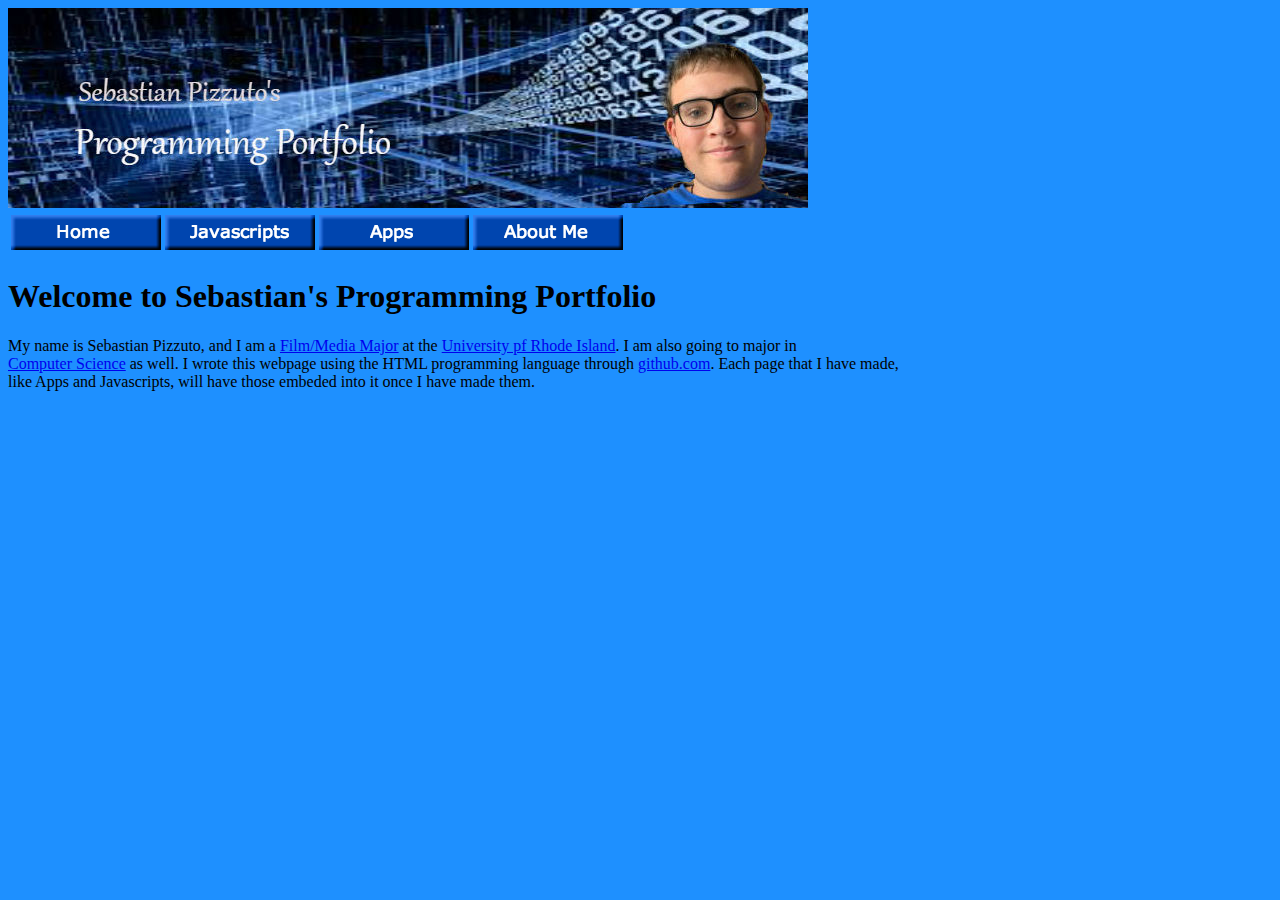
==== index.html @ 186782b4 "Update index.html" ====
<!DOCTYPE html>
<html>
       <head>
             <meta charset="utf-8">
             <title>Sebastian's Programming Portfolio</title>
              <link rel="stylesheet" type="text/css" href="style.css">
      </head>
    
           <body>
                  <img src="myBanner.jpg">
            <table>
               <tr>
                      <th><a href= "index.html"> <img src="home.png"> </a></th>
                      <th><a href= "javascripts.html"> <img src="javascripts.png"> </a></th>
                      <th><a href= "apps.html"> <img src="apps.png"> </a></th>
                      <th><a href= "about_me.html"> <img src="about.png"> </a></th>
              </tr>
           </table>
                <h1>Welcome to Sebastian's Programming Portfolio</h1>
                  
                <p>My name is Sebastian Pizzuto, and I am a <a href= "https://web.uri.edu/catalog/film-media/"> Film/Media Major</a> 
                  at the <a href= "https://www.uri.edu/"> University pf Rhode Island</a>. I am also going to major in <br>
                  <a href= "https://web.uri.edu/cs/"> Computer Science</a> as well. I wrote this webpage using the HTML
                  programming language through <a href= "https://github.com"> github.com</a>. Each page that I have made, <br>
                       like Apps and Javascripts, will have those embeded into it once I have made them.</p>
           </body>
</html>
---- style.css ----
body {background-color: #1E90FF;}
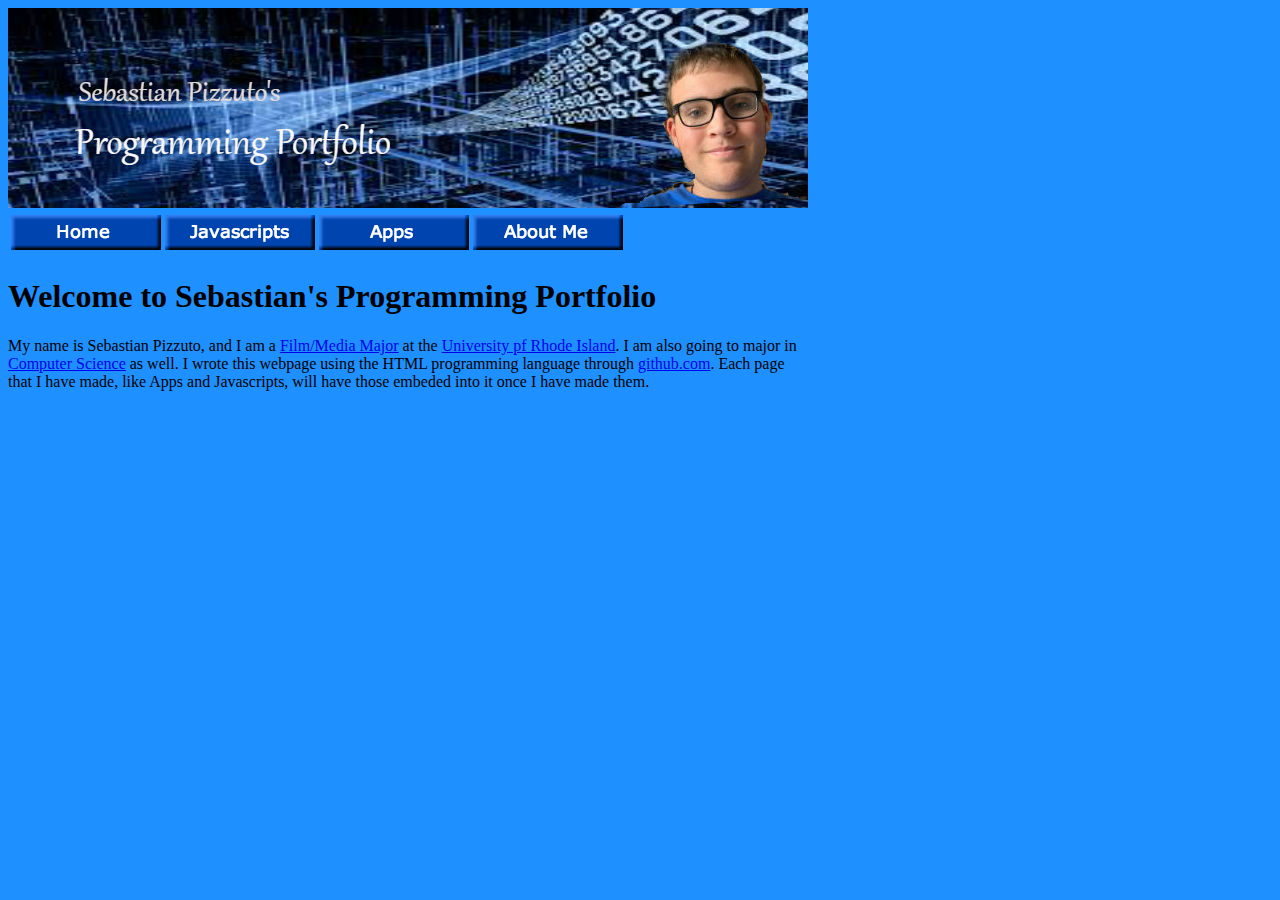
==== commit 7356ccb9: "Update index.html" ====
--- a/index.html
+++ b/index.html
@@ -4,6 +4,11 @@
              <meta charset="utf-8">
              <title>Sebastian's Programming Portfolio</title>
               <link rel="stylesheet" type="text/css" href="style.css">
+            <style>
+                #bio-size {
+                      width: 800px;
+                   }
+              </style>
       </head>
     
            <body>
@@ -18,10 +23,12 @@
            </table>
                 <h1>Welcome to Sebastian's Programming Portfolio</h1>
                   
+                 <div id="bio-size">
                 <p>My name is Sebastian Pizzuto, and I am a <a href= "https://web.uri.edu/catalog/film-media/"> Film/Media Major</a> 
-                  at the <a href= "https://www.uri.edu/"> University pf Rhode Island</a>. I am also going to major in <br>
+                  at the <a href= "https://www.uri.edu/"> University pf Rhode Island</a>. I am also going to major in 
                   <a href= "https://web.uri.edu/cs/"> Computer Science</a> as well. I wrote this webpage using the HTML
-                  programming language through <a href= "https://github.com"> github.com</a>. Each page that I have made, <br>
+                  programming language through <a href= "https://github.com"> github.com</a>. Each page that I have made, 
                        like Apps and Javascripts, will have those embeded into it once I have made them.</p>
+                  </div>
            </body>
 </html>
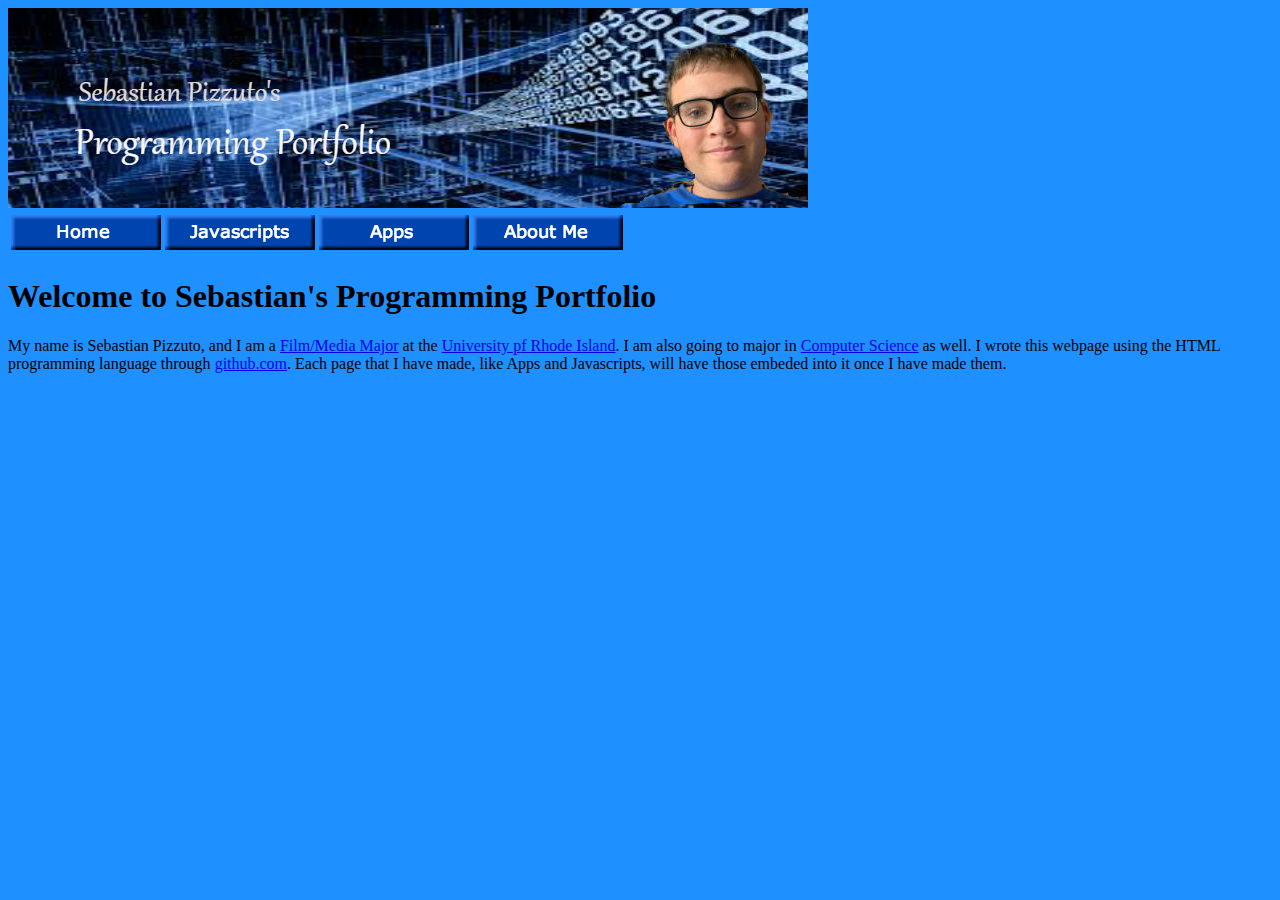
==== commit a566c9c6: "Update index.html" ====
--- a/index.html
+++ b/index.html
@@ -4,11 +4,6 @@
              <meta charset="utf-8">
              <title>Sebastian's Programming Portfolio</title>
               <link rel="stylesheet" type="text/css" href="style.css">
-            <style>
-                #bio-size {
-                      width: 800px;
-                   }
-              </style>
       </head>
     
            <body>
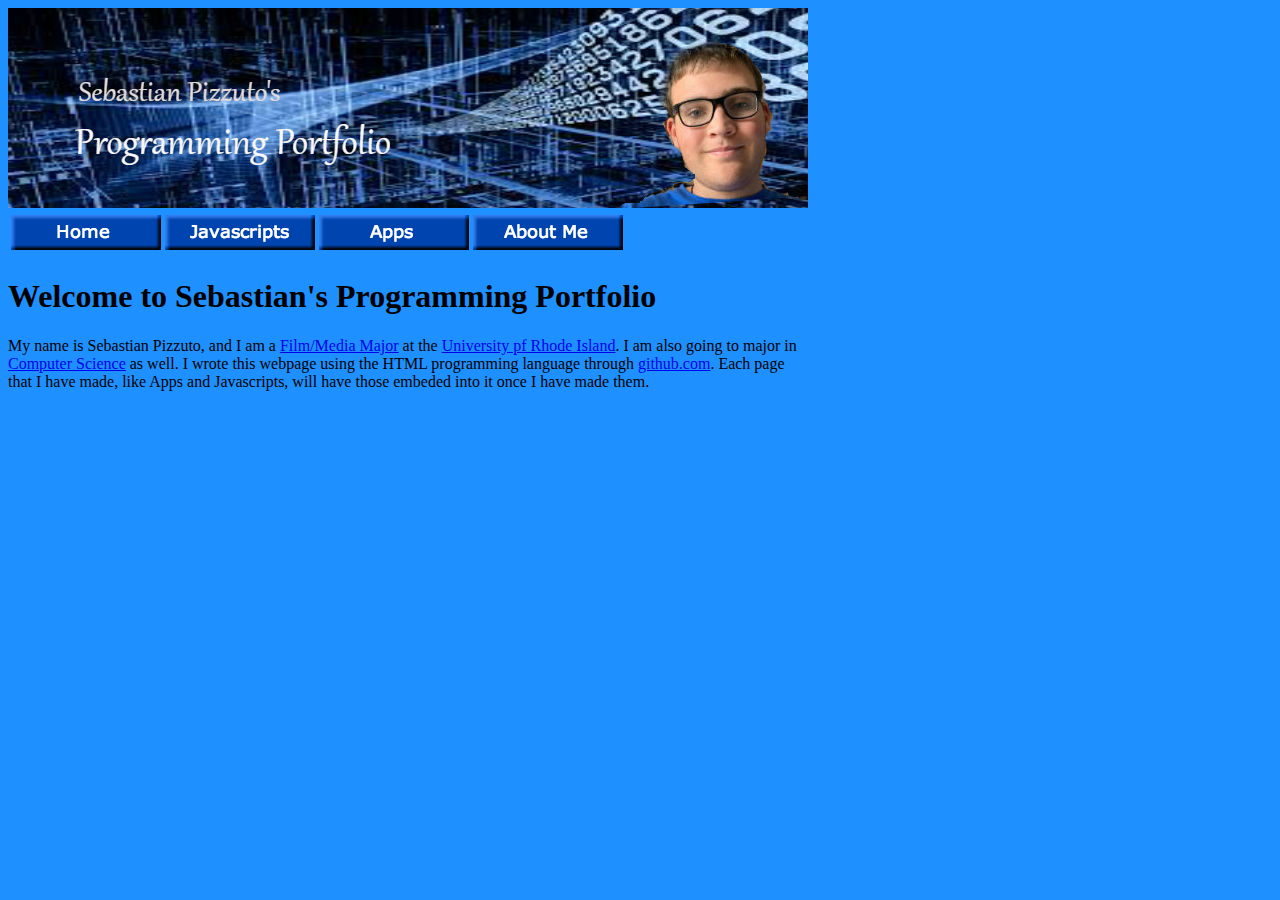
==== commit e64cd7c2: "Update index.html" ====
--- a/index.html
+++ b/index.html
@@ -18,12 +18,13 @@
            </table>
                 <h1>Welcome to Sebastian's Programming Portfolio</h1>
                   
-                 <div id="bio-size">
+                <div id="bio-size">
                 <p>My name is Sebastian Pizzuto, and I am a <a href= "https://web.uri.edu/catalog/film-media/"> Film/Media Major</a> 
                   at the <a href= "https://www.uri.edu/"> University pf Rhode Island</a>. I am also going to major in 
                   <a href= "https://web.uri.edu/cs/"> Computer Science</a> as well. I wrote this webpage using the HTML
                   programming language through <a href= "https://github.com"> github.com</a>. Each page that I have made, 
                        like Apps and Javascripts, will have those embeded into it once I have made them.</p>
                   </div>
+                  
            </body>
 </html>
--- a/style.css
+++ b/style.css
@@ -1 +1,4 @@
 body {background-color: #1E90FF;}
+
+#bio-size {width: 800px;}
+               
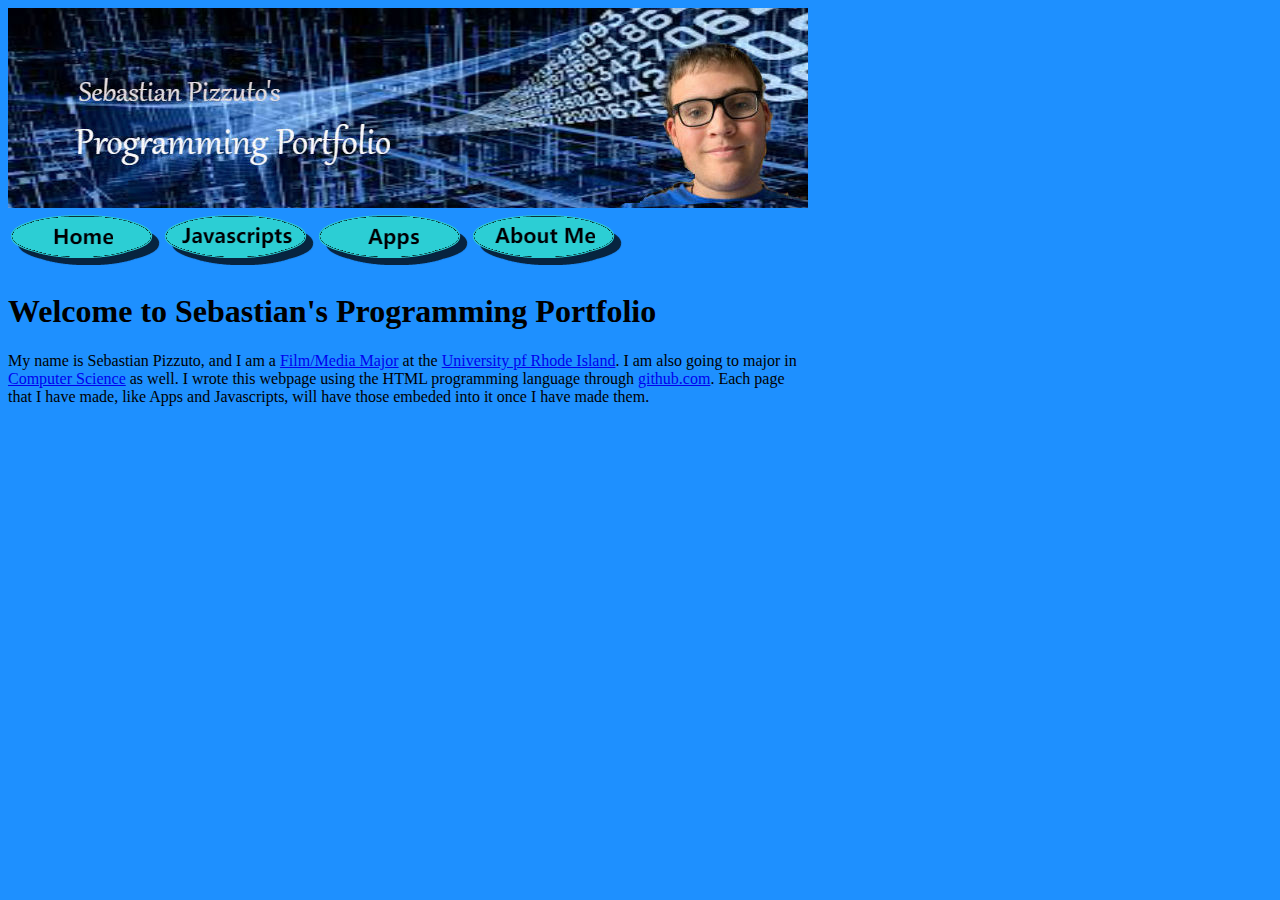
==== commit 88460dab: "Update index.html" ====
--- a/index.html
+++ b/index.html
@@ -10,10 +10,10 @@
                   <img src="myBanner.jpg">
             <table>
                <tr>
-                      <th><a href= "index.html"> <img src="home.png"> </a></th>
-                      <th><a href= "javascripts.html"> <img src="javascripts.png"> </a></th>
-                      <th><a href= "apps.html"> <img src="apps.png"> </a></th>
-                      <th><a href= "about_me.html"> <img src="about.png"> </a></th>
+                      <th><a href= "index.html"> <img src="Home.png"> </a></th>
+                      <th><a href= "javascripts.html"> <img src="Javascripts.png"> </a></th>
+                      <th><a href= "apps.html"> <img src="Apps.png"> </a></th>
+                      <th><a href= "about_me.html"> <img src="About_Me.png"> </a></th>
               </tr>
            </table>
                 <h1>Welcome to Sebastian's Programming Portfolio</h1>
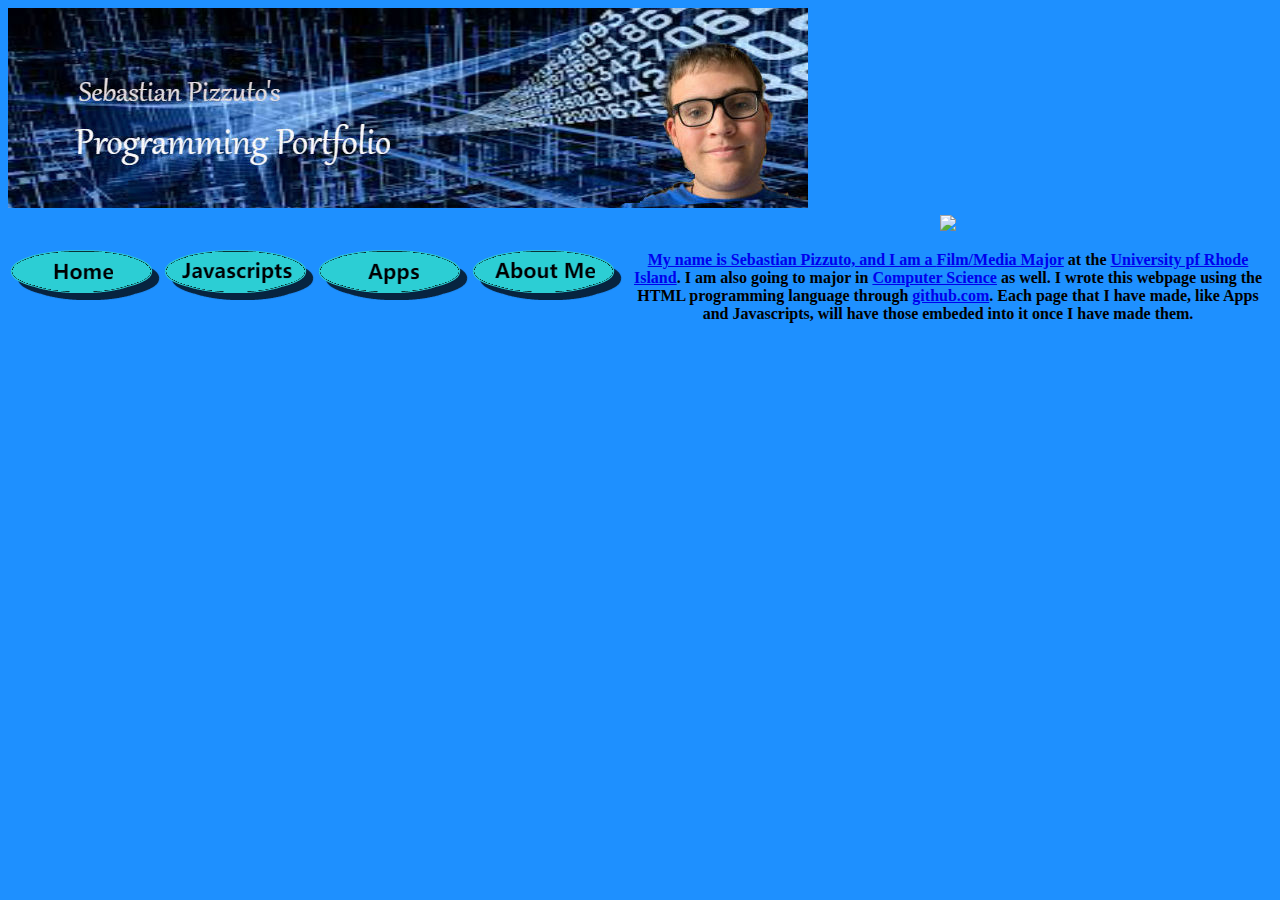
==== commit 2c46b19c: "Update index.html" ====
--- a/index.html
+++ b/index.html
@@ -13,7 +13,8 @@
                       <th><a href= "index.html"> <img src="Home.png"> </a></th>
                       <th><a href= "javascripts.html"> <img src="Javascripts.png"> </a></th>
                       <th><a href= "apps.html"> <img src="Apps.png"> </a></th>
-                      <th><a href= "about_me.html"> <img src="About_Me.png"> </a></th>
+                      <th><a href= "about_me.html"> <img src = "About_Me.png"> </a></th>
+                      <th><a href = "final_project.html"> <img src = "
               </tr>
            </table>
                 <h1>Welcome to Sebastian's Programming Portfolio</h1>
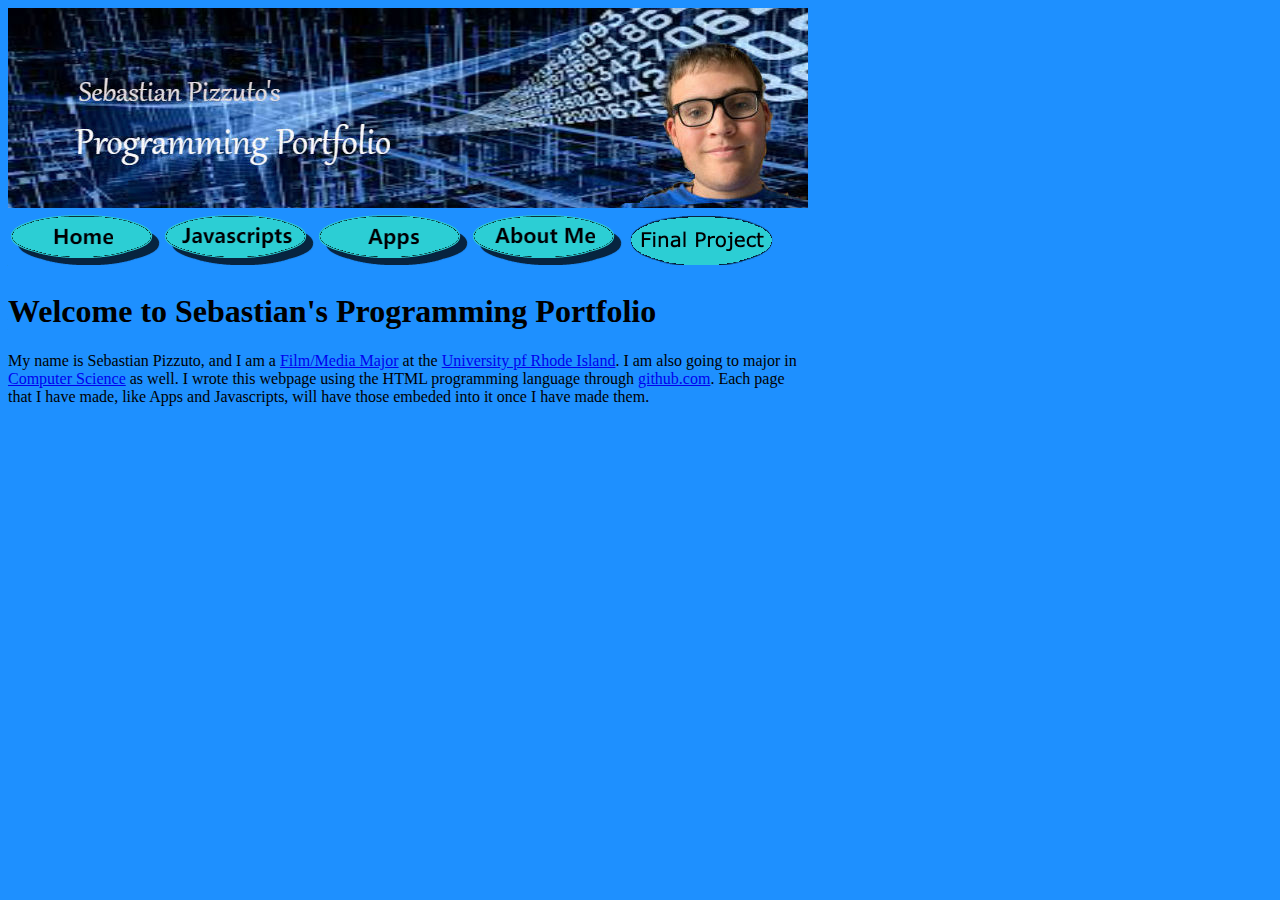
==== commit b8f89b8f: "Update index.html" ====
--- a/index.html
+++ b/index.html
@@ -14,7 +14,7 @@
                       <th><a href= "javascripts.html"> <img src="Javascripts.png"> </a></th>
                       <th><a href= "apps.html"> <img src="Apps.png"> </a></th>
                       <th><a href= "about_me.html"> <img src = "About_Me.png"> </a></th>
-                      <th><a href = "final_project.html"> <img src = "
+                      <th><a href = "final_project.html"> <img src = "Final Project.png"> </a></th>
               </tr>
            </table>
                 <h1>Welcome to Sebastian's Programming Portfolio</h1>
